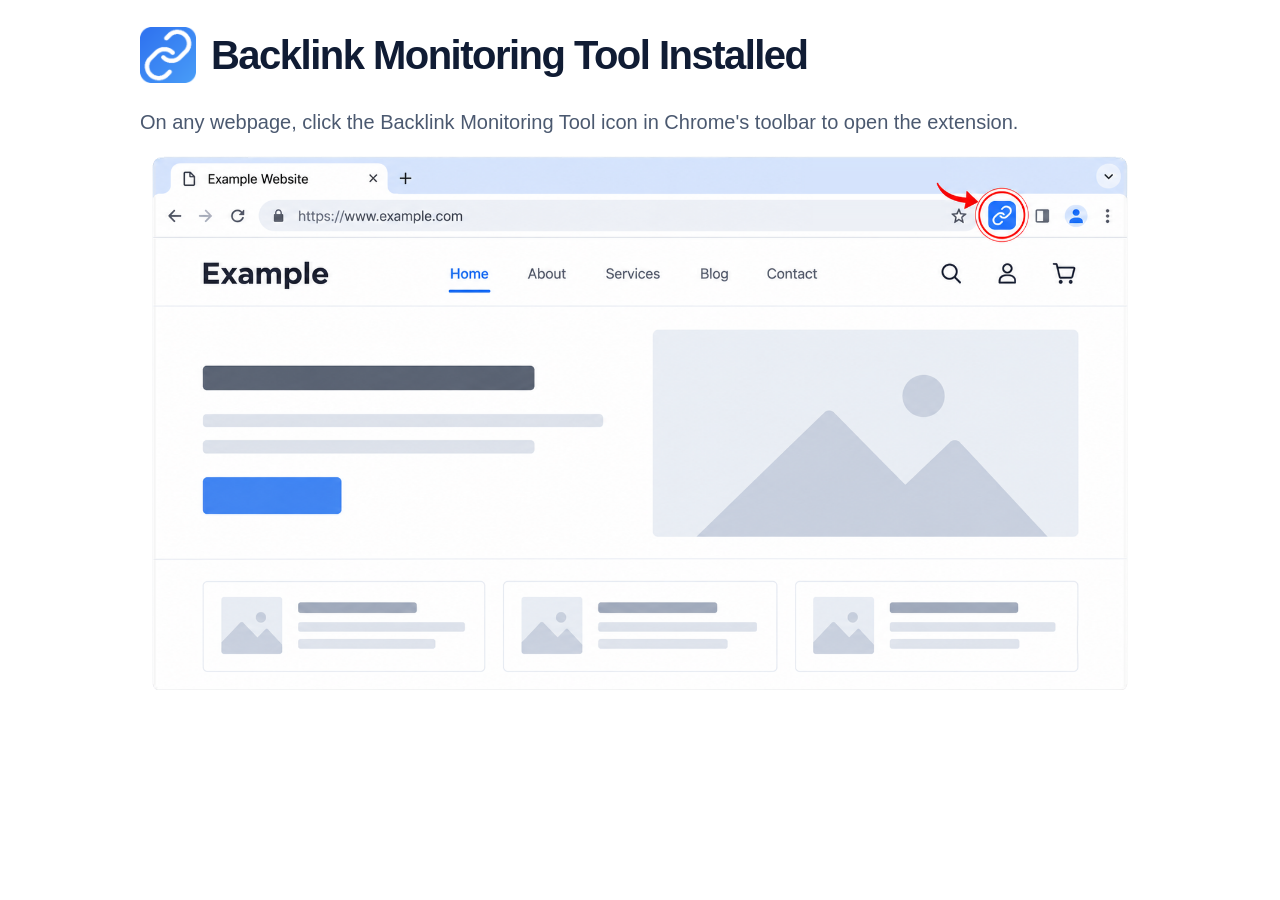
==== toolbar.html @ 9e6c4f42 "Add files via upload" ====
<!doctype html>
<html lang="en">
<head>
  <meta charset="utf-8">
  <meta name="viewport" content="width=device-width, initial-scale=1">
  <meta name="color-scheme" content="light">
  <meta name="theme-color" content="#ffffff">
  <meta name="description" content="How to get started with Backlink Monitoring Tool in Chrome.">
  <title>Backlink Monitoring Tool Installed</title>
  <link rel="icon" type="image/png" href="icon.png">
  <link rel="stylesheet" href="style.css">
</head>
<body>
  <main>
    <header class="page-header">
      <img src="icon.png" alt="" width="56" height="56">
      <h1>Backlink Monitoring Tool Installed</h1>
    </header>
    <section class="step" aria-label="Open the extension">
      <p>On any webpage, click the Backlink Monitoring Tool icon in Chrome's toolbar to open the extension.</p>
      <figure class="figure-open"><img src="step-open-1.png" alt="On a schematic webpage, click the Backlink Monitoring Tool icon highlighted in Chrome's toolbar." width="1672" height="902"></figure>
    </section>
  </main>
</body>
</html>
---- style.css ----
/* Backlink Monitoring Tool welcome pages. Static, local assets only. */
:root {
  color-scheme: light;
  font-family: Inter, -apple-system, BlinkMacSystemFont, "Segoe UI", Arial, sans-serif;
}
* { box-sizing: border-box; }
html { background: #fff; }
body {
  margin: 0;
  color: #101c34;
  background: #fff;
  line-height: 1.45;
  -webkit-font-smoothing: antialiased;
}
main {
  width: min(calc(100% - 40px), 1000px);
  margin: 0 auto;
  padding: 27px 0 68px;
}
.page-header {
  display: flex;
  align-items: center;
  gap: 15px;
  margin: 0 0 25px;
}
.page-header img {
  display: block;
  flex: none;
  width: 56px;
  height: 56px;
  object-fit: contain;
}
h1 {
  margin: 0;
  font-size: clamp(25px, 3.55vw, 40px);
  font-weight: 800;
  letter-spacing: -.038em;
  line-height: 1.12;
}
.step { margin: 0; }
.step + .step { margin-top: 30px; }
.step p {
  margin: 0 0 14px;
  color: #4b5970;
  font-size: clamp(17px, 1.65vw, 20px);
  line-height: 1.45;
  text-align: left;
}
.step strong { font-weight: 700; color: #24344f; }
figure { margin: 0; width: 100%; }
figure img {
  display: block;
  width: 100%;
  height: auto;
}
/* On the two-step page the lower, irrelevant part of the Google screenshot
   is clipped, keeping the pin instructions fully visible AND exposing the
   start of the second illustration on initial load. Natural height on mobile. */
.figure-pin {
  max-height: min(44vh, 430px);
  overflow: hidden;
  -webkit-mask-image: linear-gradient(to bottom, black 0%, black 91%, transparent 100%);
  mask-image: linear-gradient(to bottom, black 0%, black 91%, transparent 100%);
}
@media (max-width: 640px) {
  main { width: min(calc(100% - 24px), 1000px); padding: 18px 0 36px; }
  .page-header { gap: 10px; margin-bottom: 20px; }
  .page-header img { width: 44px; height: 44px; }
  h1 { font-size: clamp(21px, 5.5vw, 30px); }
  .step p { margin-bottom: 12px; font-size: 16px; }
  .step + .step { margin-top: 24px; }
  .figure-pin { max-height: none; mask-image: none; -webkit-mask-image: none; }
}
@media (prefers-reduced-motion: reduce) {
  * { scroll-behavior: auto !important; }
}
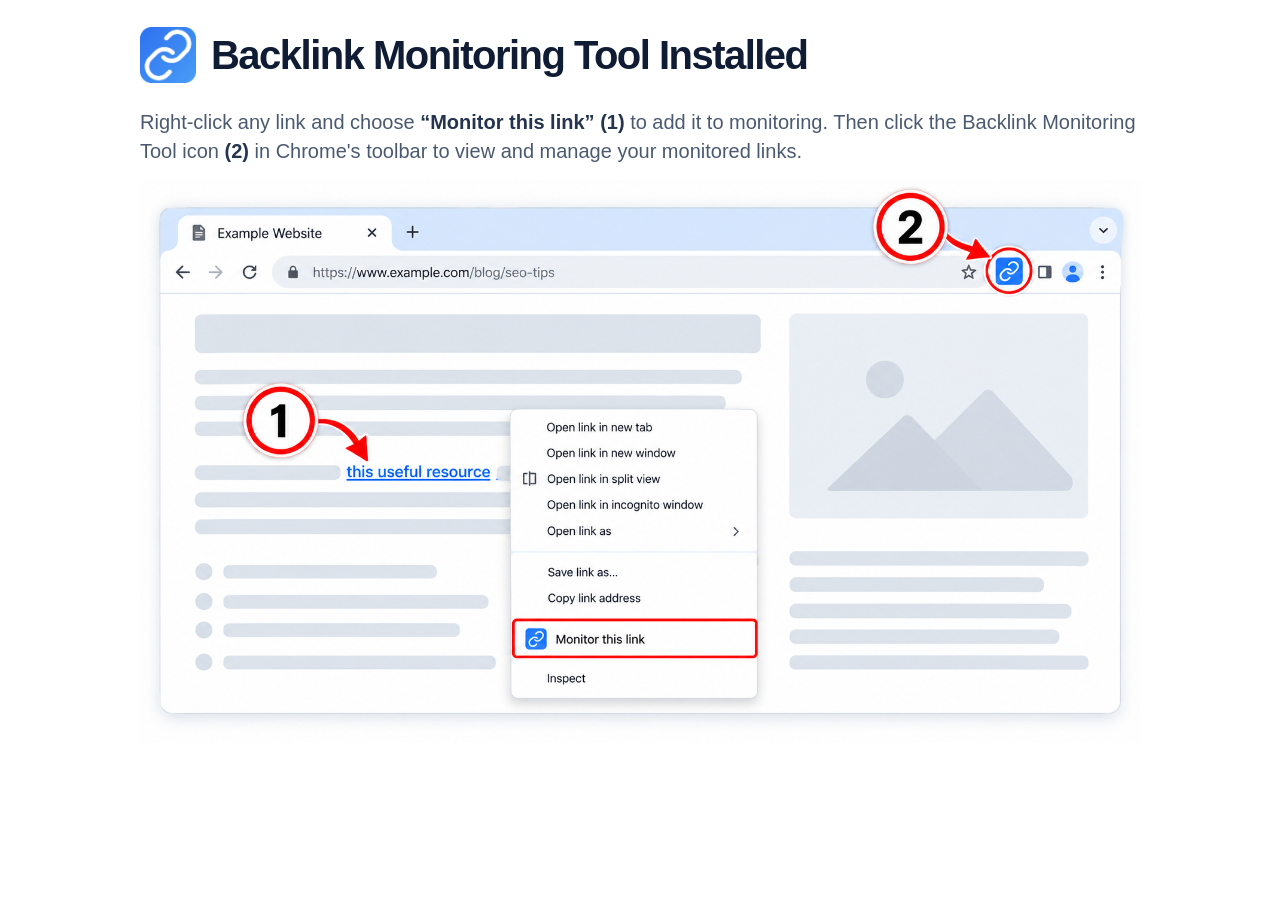
==== commit 850d4408: "Add files via upload" ====
--- a/toolbar.html
+++ b/toolbar.html
@@ -5,7 +5,7 @@
   <meta name="viewport" content="width=device-width, initial-scale=1">
   <meta name="color-scheme" content="light">
   <meta name="theme-color" content="#ffffff">
-  <meta name="description" content="How to get started with Backlink Monitoring Tool in Chrome.">
+  <meta name="description" content="Get started with Backlink Monitoring Tool in Chrome.">
   <title>Backlink Monitoring Tool Installed</title>
   <link rel="icon" type="image/png" href="icon.png">
   <link rel="stylesheet" href="style.css">
@@ -16,10 +16,12 @@
       <img src="icon.png" alt="" width="56" height="56">
       <h1>Backlink Monitoring Tool Installed</h1>
     </header>
-    <section class="step" aria-label="Open the extension">
-      <p>On any webpage, click the Backlink Monitoring Tool icon in Chrome's toolbar to open the extension.</p>
-      <figure class="figure-open"><img src="step-open-1.png" alt="On a schematic webpage, click the Backlink Monitoring Tool icon highlighted in Chrome's toolbar." width="1672" height="902"></figure>
-    </section>
+<section class="step" aria-label="Monitor and manage links">
+  <p>Right-click any link and choose <strong>“Monitor this link” (1)</strong> to add it to monitoring. Then click the Backlink Monitoring Tool icon <strong>(2)</strong> in Chrome's toolbar to view and manage your monitored links.</p>
+  <figure class="figure-monitor">
+    <img src="step-monitor-1-2.png" width="1672" height="941" alt="Right-click a webpage link and choose Monitor this link, highlighted in red as step 1; click the Backlink Monitoring Tool icon in Chrome's toolbar, marked 2, to manage monitored links.">
+  </figure>
+</section>
   </main>
 </body>
 </html>
--- a/style.css
+++ b/style.css
@@ -1,21 +1,21 @@
-/* Backlink Monitoring Tool welcome pages. Static, local assets only. */
+/* Static two-scenario Welcome Page, no scripts or external resources. */
 :root {
   color-scheme: light;
   font-family: Inter, -apple-system, BlinkMacSystemFont, "Segoe UI", Arial, sans-serif;
 }
-* { box-sizing: border-box; }
+*, *::before, *::after { box-sizing: border-box; }
 html { background: #fff; }
 body {
   margin: 0;
+  background: #fff;
   color: #101c34;
-  background: #fff;
   line-height: 1.45;
   -webkit-font-smoothing: antialiased;
 }
 main {
   width: min(calc(100% - 40px), 1000px);
   margin: 0 auto;
-  padding: 27px 0 68px;
+  padding: 27px 0 64px;
 }
 .page-header {
   display: flex;
@@ -38,7 +38,7 @@
   line-height: 1.12;
 }
 .step { margin: 0; }
-.step + .step { margin-top: 30px; }
+.step + .step { margin-top: 27px; }
 .step p {
   margin: 0 0 14px;
   color: #4b5970;
@@ -48,19 +48,14 @@
 }
 .step strong { font-weight: 700; color: #24344f; }
 figure { margin: 0; width: 100%; }
-figure img {
-  display: block;
-  width: 100%;
-  height: auto;
-}
-/* On the two-step page the lower, irrelevant part of the Google screenshot
-   is clipped, keeping the pin instructions fully visible AND exposing the
-   start of the second illustration on initial load. Natural height on mobile. */
+figure img { display: block; width: 100%; height: auto; }
+/* Clip only the irrelevant Google homepage BELOW the pin instruction so the
+   next screenshot starts to appear at common desktop viewport heights. */
 .figure-pin {
   max-height: min(44vh, 430px);
   overflow: hidden;
-  -webkit-mask-image: linear-gradient(to bottom, black 0%, black 91%, transparent 100%);
-  mask-image: linear-gradient(to bottom, black 0%, black 91%, transparent 100%);
+  -webkit-mask-image: linear-gradient(to bottom, #000 0%, #000 93%, transparent 100%);
+  mask-image: linear-gradient(to bottom, #000 0%, #000 93%, transparent 100%);
 }
 @media (max-width: 640px) {
   main { width: min(calc(100% - 24px), 1000px); padding: 18px 0 36px; }
@@ -68,9 +63,6 @@
   .page-header img { width: 44px; height: 44px; }
   h1 { font-size: clamp(21px, 5.5vw, 30px); }
   .step p { margin-bottom: 12px; font-size: 16px; }
-  .step + .step { margin-top: 24px; }
+  .step + .step { margin-top: 23px; }
   .figure-pin { max-height: none; mask-image: none; -webkit-mask-image: none; }
 }
-@media (prefers-reduced-motion: reduce) {
-  * { scroll-behavior: auto !important; }
-}
